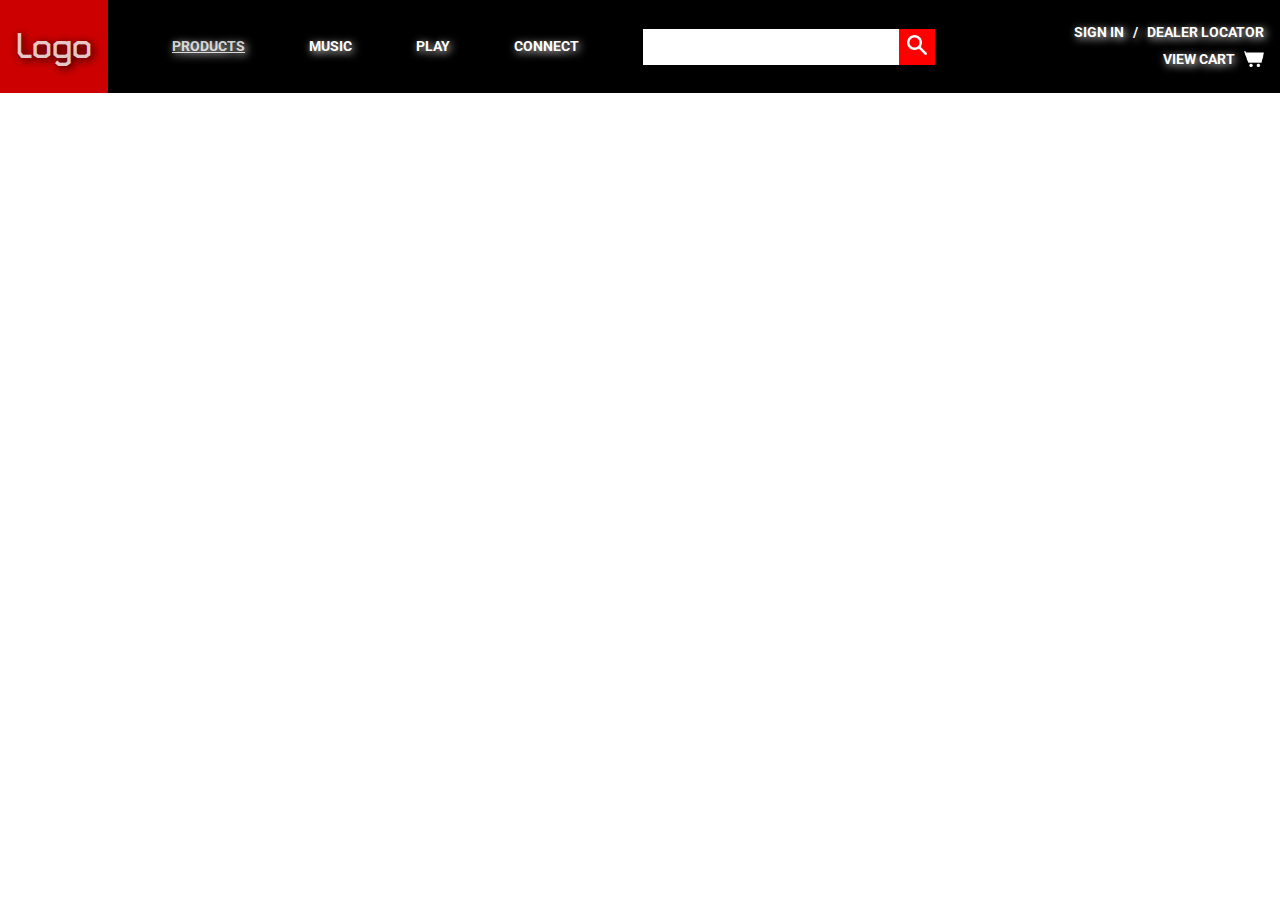
==== index.html @ 0dc99034 "Add at least 2 Google Fonts to your website. Add at least 1 animation to your website. Add some shad" ====
<!DOCTYPE html>
<html lang="en">
    <head>
        <meta charset="UTF-8">
        <title>Products</title>
        <link href="https://fonts.googleapis.com/css2?family=Turret+Road:wght@800&display=swap" rel="stylesheet">
        <link href="https://fonts.googleapis.com/css2?family=Roboto:wght@900&display=swap" rel="stylesheet">
        <link href="https://fonts.googleapis.com/css2?family=Ubuntu:wght@300&display=swap" rel="stylesheet">
        <link href="assets/css/css.css" rel="stylesheet">
    </head>
    <body>
        <header id="header">
            <div id="header-logo"><a href="#">Logo</a></div>
            <nav id="header-nav">
                <ul id="header-nav-ul-left" class="header-nav-ul">
                    <li class="header-nav-ul-left-link"><a href="index.html" class="active">PRODUCTS</a></li>
                    <li class="header-nav-ul-left-link"><a href="pages/music.html">MUSIC</a></li>
                    <li class="header-nav-ul-left-link"><a href="pages/play.html">PLAY</a></li>
                    <li class="header-nav-ul-left-link"><a href="pages/connect.html">CONNECT</a></li>
                    <li class="header-nav-ul-left-form">
                        <form action="" method="post">
                            <input type="text" id="search"/>
                            <button type="submit"><img src="assets/img/search-icon.png" width="20px" height="20px" alt="..."/></button>
                        </form>
                    </li>
                </ul>
                <ul id="header-nav-ul-right" class="header-nav-ul">
                    <li>
                        <div><a href="#">SIGN IN</a>&nbsp;&nbsp;&nbsp;<span>/</span>&nbsp;&nbsp;&nbsp;<a href="#">DEALER LOCATOR</a></div>
                        <div><a href="#">VIEW CART</a>&nbsp;&nbsp;&nbsp;<img src="assets/img/shopping-cart-icon.png" width="20px" height="20px" alt="..."/></div>
                    </li>
                </ul>
            </nav>
        </header>
    </body>
</html>
---- assets/css/css.css ----
#header {
    animation: header-animation 15s;
}

@keyframes header-animation {
    0% {
        background-color: #FF0000;
    }
    100% {
        background-color: #000000;
    }
}

* {
    margin: 0;
    padding: 0;
    font-family: 'Ubuntu', sans-serif;
    font-size: 12px;
}

#header, #main, #footer {
}

#header {
    display: flex;
    flex-direction: row;
    flex-wrap: nowrap;
    justify-content: space-between;
    align-items: stretch;
    background-color: #000000;
    color: #FFFFFF;
}

#header-logo {
    display: flex;
    flex-direction: row;
    flex-wrap: nowrap;
    justify-content: center;
    align-items: center;
    padding: 0 16px;
    background-color: #FF0000;
}

#header-logo:hover {
    background-color: rgba(255, 0, 0, 0.8);
}

#header-logo:hover a {
    color: rgba(255, 255, 255, 0.8);
}

#header-logo a {
    font-family: 'Turret Road', cursive;
    font-size: 3em !important;
    font-weight: bold;
    text-decoration: none;
    color: #FFFFFF;
    text-shadow: 2px 2px 8px #000000;
}

#header-nav {
    display: flex;
    flex-direction: row;
    flex-wrap: nowrap;
    justify-content: space-between;
    align-items: stretch;
    width: 100%;
}

#header-nav-ul-left {
    display: flex;
    flex-direction: row;
    flex-wrap: nowrap;
    justify-content: flex-start;
    align-items: stretch;
    padding: 0 32px;
}

#header-nav-ul-left li {
    display: flex;
    flex-direction: row;
    flex-wrap: nowrap;
    justify-content: center;
    align-items: center;
    padding: 0 32px;
}

#header-nav #header-nav-ul-left li.header-nav-ul-left-link:hover {
    background-color: rgba(255, 255, 255, 0.8);
}

#header-nav #header-nav-ul-left li.header-nav-ul-left-link:hover a {
    text-decoration: underline;
}

#header-nav #header-nav-ul-left li.header-nav-ul-left-form form {
    display: flex;
    flex-direction: row;
    flex-wrap: nowrap;
    justify-content: center;
    align-items: stretch;
}

#header-nav #header-nav-ul-left li.header-nav-ul-left-form input {
    width: 256px;
    height: 36px;
    border: none;
}

#header-nav #header-nav-ul-left li.header-nav-ul-left-form button {
    width: 36px;
    height: 36px;
    border: none;
    color: #FFFFFF;
    background-color: #FF0000;
}

#header-nav-ul-right {
    display: flex;
    flex-direction: column;
    flex-wrap: nowrap;
    justify-content: center;
    align-items: stretch;
}

#header-nav-ul-right li {
    display: flex;
    flex-direction: column;
    flex-wrap: nowrap;
    justify-content: center;
    align-items: stretch;
}

#header-nav-ul-right li div {
    text-align: right;
}

#header-nav-ul-right li div:first-child {
    padding: 24px 16px 4px 16px;
}

#header-nav-ul-right li div:last-child {
    display: flex;
    flex-direction: row;
    flex-wrap: nowrap;
    justify-content: flex-end;
    align-items: center;
    padding: 4px 16px 24px 16px;
}

#header-nav #header-nav-ul-right li:hover div a:hover {
    color: rgba(255, 255, 255, 0.8);
    text-decoration: underline;
}

#header-nav .header-nav-ul li {
    list-style-type: none;
}

#header-nav .header-nav-ul li a, #header-nav .header-nav-ul li span {
    font-family: 'Roboto', sans-serif;
    font-size: 1.2em;
    font-weight: bold;
    text-decoration: none;
    color: #FFFFFF;
    text-shadow: 2px 2px 8px #FFFFFF;
}

#header-nav .header-nav-ul li a.active {
    color: rgba(255, 255, 255, 0.8);
    text-decoration: underline;
}
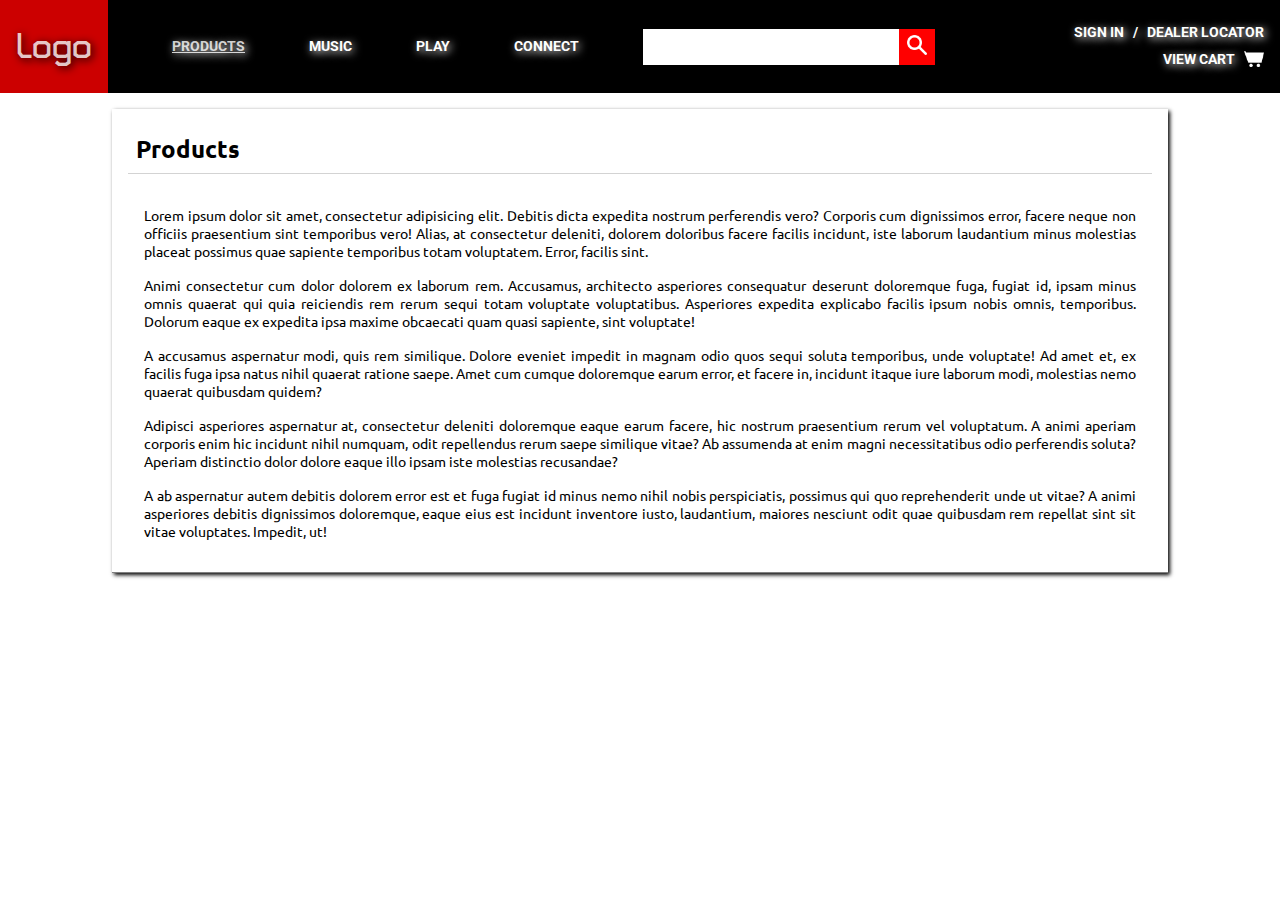
==== commit 9f26a8db: "Adding main tag." ====
--- a/index.html
+++ b/index.html
@@ -10,7 +10,7 @@
     </head>
     <body>
         <header id="header">
-            <div id="header-logo"><a href="#">Logo</a></div>
+            <div id="header-logo"><a href="index.html">Logo</a></div>
             <nav id="header-nav">
                 <ul id="header-nav-ul-left" class="header-nav-ul">
                     <li class="header-nav-ul-left-link"><a href="index.html" class="active">PRODUCTS</a></li>
@@ -18,7 +18,7 @@
                     <li class="header-nav-ul-left-link"><a href="pages/play.html">PLAY</a></li>
                     <li class="header-nav-ul-left-link"><a href="pages/connect.html">CONNECT</a></li>
                     <li class="header-nav-ul-left-form">
-                        <form action="" method="post">
+                        <form action="" method="get">
                             <input type="text" id="search"/>
                             <button type="submit"><img src="assets/img/search-icon.png" width="20px" height="20px" alt="..."/></button>
                         </form>
@@ -26,11 +26,21 @@
                 </ul>
                 <ul id="header-nav-ul-right" class="header-nav-ul">
                     <li>
-                        <div><a href="#">SIGN IN</a>&nbsp;&nbsp;&nbsp;<span>/</span>&nbsp;&nbsp;&nbsp;<a href="#">DEALER LOCATOR</a></div>
-                        <div><a href="#">VIEW CART</a>&nbsp;&nbsp;&nbsp;<img src="assets/img/shopping-cart-icon.png" width="20px" height="20px" alt="..."/></div>
+                        <div><a href="pages/sign-in.html">SIGN IN</a>&nbsp;&nbsp;&nbsp;<span>/</span>&nbsp;&nbsp;&nbsp;<a href="pages/dealer-locator.html">DEALER LOCATOR</a></div>
+                        <div><a href="pages/view-cart.html">VIEW CART</a>&nbsp;&nbsp;&nbsp;<img src="assets/img/shopping-cart-icon.png" width="20px" height="20px" alt="..."/></div>
                     </li>
                 </ul>
             </nav>
         </header>
+        <main id="main">
+            <h1 id="main-title">Products</h1>
+            <div id="main-content">
+                <p>Lorem ipsum dolor sit amet, consectetur adipisicing elit. Debitis dicta expedita nostrum perferendis vero? Corporis cum dignissimos error, facere neque non officiis praesentium sint temporibus vero! Alias, at consectetur deleniti, dolorem doloribus facere facilis incidunt, iste laborum laudantium minus molestias placeat possimus quae sapiente temporibus totam voluptatem. Error, facilis sint.</p>
+                <p>Animi consectetur cum dolor dolorem ex laborum rem. Accusamus, architecto asperiores consequatur deserunt doloremque fuga, fugiat id, ipsam minus omnis quaerat qui quia reiciendis rem rerum sequi totam voluptate voluptatibus. Asperiores expedita explicabo facilis ipsum nobis omnis, temporibus. Dolorum eaque ex expedita ipsa maxime obcaecati quam quasi sapiente, sint voluptate!</p>
+                <p>A accusamus aspernatur modi, quis rem similique. Dolore eveniet impedit in magnam odio quos sequi soluta temporibus, unde voluptate! Ad amet et, ex facilis fuga ipsa natus nihil quaerat ratione saepe. Amet cum cumque doloremque earum error, et facere in, incidunt itaque iure laborum modi, molestias nemo quaerat quibusdam quidem?</p>
+                <p>Adipisci asperiores aspernatur at, consectetur deleniti doloremque eaque earum facere, hic nostrum praesentium rerum vel voluptatum. A animi aperiam corporis enim hic incidunt nihil numquam, odit repellendus rerum saepe similique vitae? Ab assumenda at enim magni necessitatibus odio perferendis soluta? Aperiam distinctio dolor dolore eaque illo ipsam iste molestias recusandae?</p>
+                <p>A ab aspernatur autem debitis dolorem error est et fuga fugiat id minus nemo nihil nobis perspiciatis, possimus qui quo reprehenderit unde ut vitae? A animi asperiores debitis dignissimos doloremque, eaque eius est incidunt inventore iusto, laudantium, maiores nesciunt odit quae quibusdam rem repellat sint sit vitae voluptates. Impedit, ut!</p>
+            </div>
+        </main>
     </body>
 </html>
--- a/assets/css/css.css
+++ b/assets/css/css.css
@@ -8,6 +8,19 @@
     }
     100% {
         background-color: #000000;
+    }
+}
+
+#main {
+    animation: main-animation 15s;
+}
+
+@keyframes main-animation {
+    0% {
+        background-color: #000000;
+    }
+    100% {
+        background-color: #FFFFFF;
     }
 }
 
@@ -18,9 +31,6 @@
     font-size: 12px;
 }
 
-#header, #main, #footer {
-}
-
 #header {
     display: flex;
     flex-direction: row;
@@ -170,3 +180,31 @@
     color: rgba(255, 255, 255, 0.8);
     text-decoration: underline;
 }
+
+#main {
+    width: 80vw;
+    margin: 16px auto;
+    padding: 16px;
+    border-bottom: 1px solid #808080;
+    box-shadow: 2px 2px 4px #000000;
+}
+
+#main-title {
+    margin: 0;
+    padding: 8px;
+    font-size: 2em;
+    font-weight: bold;
+    border-bottom: 1px solid #d3d3d3;
+}
+
+#main-content {
+    margin: 16px 0 0 0;
+    padding: 8px;
+}
+
+#main-content p {
+    margin: 0px;
+    padding: 8px;
+    font-size: 1.2em;
+    text-align: justify;
+}
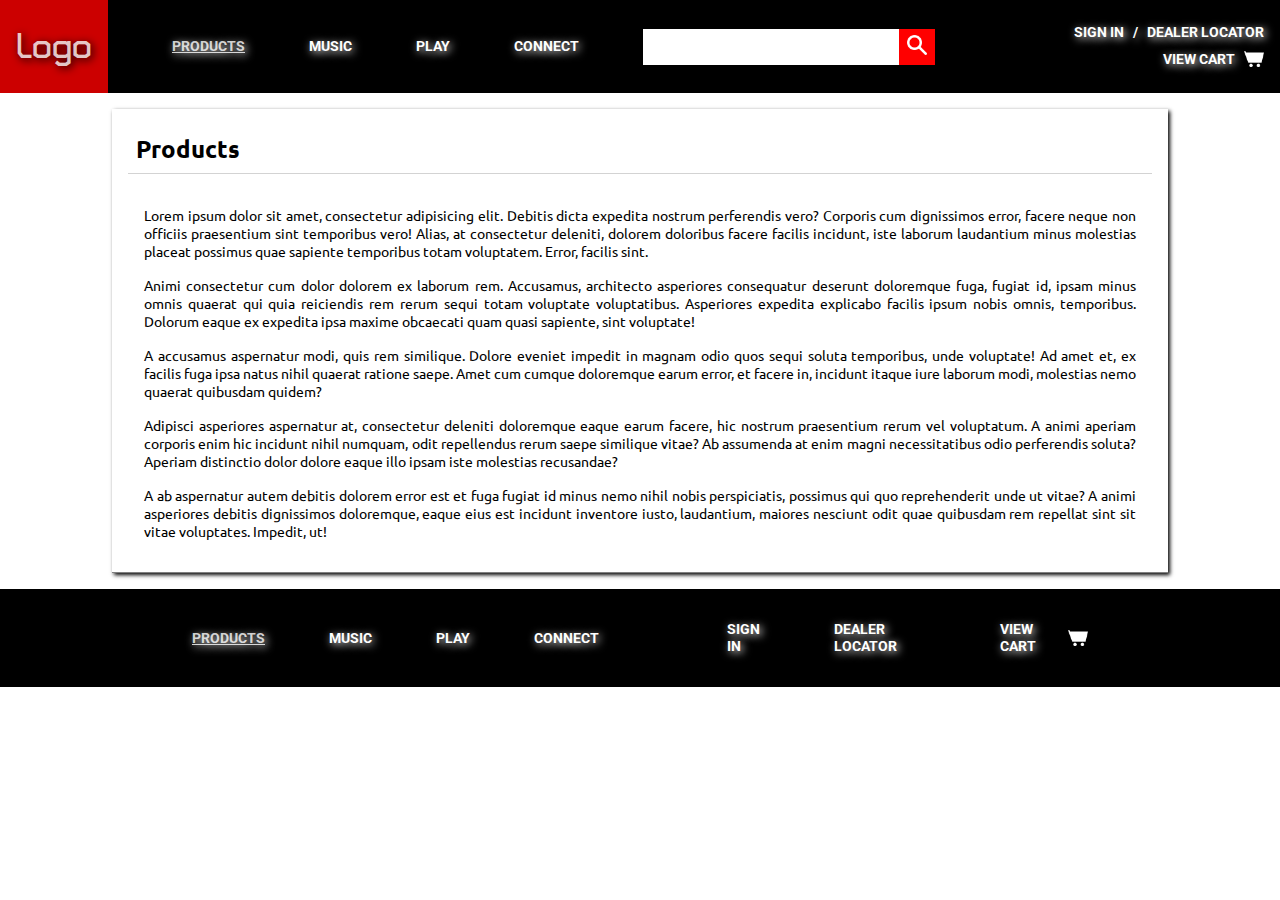
==== commit 4fdfe14b: "Adding footer tag." ====
--- a/index.html
+++ b/index.html
@@ -42,5 +42,20 @@
                 <p>A ab aspernatur autem debitis dolorem error est et fuga fugiat id minus nemo nihil nobis perspiciatis, possimus qui quo reprehenderit unde ut vitae? A animi asperiores debitis dignissimos doloremque, eaque eius est incidunt inventore iusto, laudantium, maiores nesciunt odit quae quibusdam rem repellat sint sit vitae voluptates. Impedit, ut!</p>
             </div>
         </main>
+        <footer id="footer">
+            <nav id="footer-nav">
+                <ul id="footer-nav-ul-left" class="footer-nav-ul">
+                    <li><a href="index.html" class="active">PRODUCTS</a></li>
+                    <li><a href="pages/music.html">MUSIC</a></li>
+                    <li><a href="pages/play.html">PLAY</a></li>
+                    <li><a href="pages/connect.html">CONNECT</a></li>
+                </ul>
+                <ul id="footer-nav-ul-right" class="footer-nav-ul">
+                    <li><a href="pages/sign-in.html">SIGN IN</a></li>
+                    <li><a href="pages/dealer-locator.html">DEALER LOCATOR</a></li>
+                    <li><a href="pages/view-cart.html">VIEW CART</a>&nbsp;&nbsp;&nbsp;<img src="assets/img/shopping-cart-icon.png" width="20px" height="20px" alt="..."/></li>
+                </ul>
+            </nav>
+        </footer>
     </body>
 </html>
--- a/assets/css/css.css
+++ b/assets/css/css.css
@@ -21,6 +21,19 @@
     }
     100% {
         background-color: #FFFFFF;
+    }
+}
+
+#footer {
+    animation: footer-animation 15s;
+}
+
+@keyframes footer-animation {
+    0% {
+        background-color: #FFFFFF;
+    }
+    100% {
+        background-color: #000000;
     }
 }
 
@@ -37,6 +50,7 @@
     flex-wrap: nowrap;
     justify-content: space-between;
     align-items: stretch;
+    width: 100vw;
     background-color: #000000;
     color: #FFFFFF;
 }
@@ -77,7 +91,7 @@
     width: 100%;
 }
 
-#header-nav-ul-left {
+#header-nav #header-nav-ul-left {
     display: flex;
     flex-direction: row;
     flex-wrap: nowrap;
@@ -86,7 +100,7 @@
     padding: 0 32px;
 }
 
-#header-nav-ul-left li {
+#header-nav #header-nav-ul-left li {
     display: flex;
     flex-direction: row;
     flex-wrap: nowrap;
@@ -125,7 +139,7 @@
     background-color: #FF0000;
 }
 
-#header-nav-ul-right {
+#header-nav #header-nav-ul-right {
     display: flex;
     flex-direction: column;
     flex-wrap: nowrap;
@@ -133,7 +147,7 @@
     align-items: stretch;
 }
 
-#header-nav-ul-right li {
+#header-nav #header-nav-ul-right li {
     display: flex;
     flex-direction: column;
     flex-wrap: nowrap;
@@ -141,15 +155,15 @@
     align-items: stretch;
 }
 
-#header-nav-ul-right li div {
+#header-nav #header-nav-ul-right li div {
     text-align: right;
 }
 
-#header-nav-ul-right li div:first-child {
+#header-nav #header-nav-ul-right li div:first-child {
     padding: 24px 16px 4px 16px;
 }
 
-#header-nav-ul-right li div:last-child {
+#header-nav #header-nav-ul-right li div:last-child {
     display: flex;
     flex-direction: row;
     flex-wrap: nowrap;
@@ -208,3 +222,57 @@
     font-size: 1.2em;
     text-align: justify;
 }
+
+#footer {
+    display: flex;
+    flex-direction: row;
+    flex-wrap: nowrap;
+    justify-content: space-between;
+    align-items: stretch;
+    width: 100vw;
+    background-color: #000000;
+    color: #FFFFFF;
+}
+
+#footer-nav {
+    display: flex;
+    flex-direction: row;
+    flex-wrap: nowrap;
+    justify-content: space-between;
+    align-items: stretch;
+    width: 80vw;
+    margin: 0 auto;
+}
+
+#footer-nav #footer-nav-ul-left, #footer-nav #footer-nav-ul-right {
+    display: flex;
+    flex-direction: row;
+    flex-wrap: nowrap;
+    justify-content: flex-start;
+    align-items: stretch;
+    padding: 0 32px;
+}
+
+#footer-nav #footer-nav-ul-left li, #footer-nav #footer-nav-ul-right li {
+    display: flex;
+    flex-direction: row;
+    flex-wrap: nowrap;
+    justify-content: center;
+    align-items: center;
+    padding: 32px;
+    list-style-type: none;
+}
+
+#footer-nav #footer-nav-ul-left li a, #footer-nav #footer-nav-ul-right li a {
+    font-family: 'Roboto', sans-serif;
+    font-size: 1.2em;
+    font-weight: bold;
+    text-decoration: none;
+    color: #FFFFFF;
+    text-shadow: 2px 2px 8px #FFFFFF;
+}
+
+#footer-nav #footer-nav-ul-left li a.active, #footer-nav #footer-nav-ul-right li a.active {
+    color: rgba(255, 255, 255, 0.8);
+    text-decoration: underline;
+}
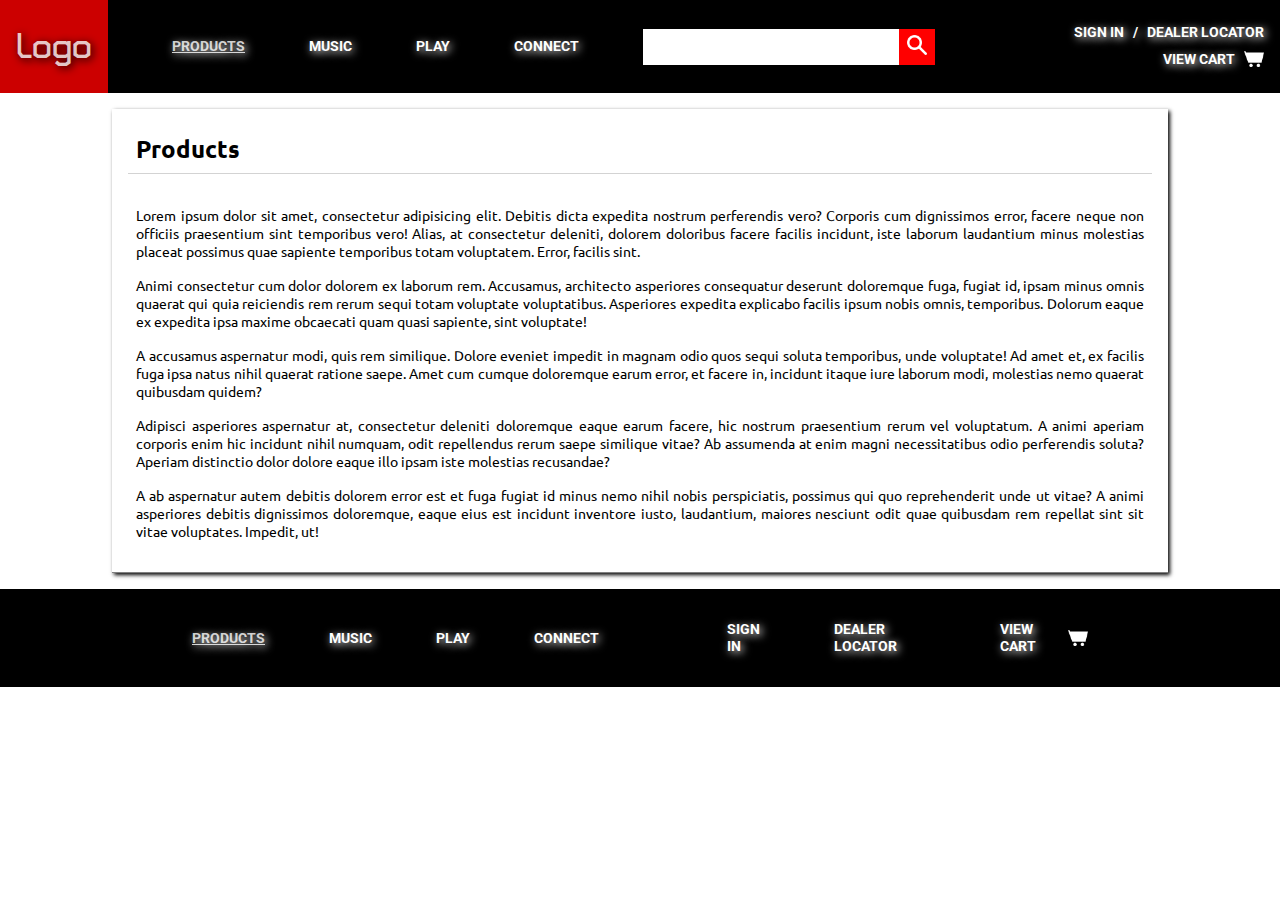
==== commit a8b9b9c0: "Updating "music.html" file." ====
--- a/index.html
+++ b/index.html
@@ -18,7 +18,7 @@
                     <li class="header-nav-ul-left-link"><a href="pages/play.html">PLAY</a></li>
                     <li class="header-nav-ul-left-link"><a href="pages/connect.html">CONNECT</a></li>
                     <li class="header-nav-ul-left-form">
-                        <form action="" method="get">
+                        <form action="#" method="get">
                             <input type="text" id="search"/>
                             <button type="submit"><img src="assets/img/search-icon.png" width="20px" height="20px" alt="..."/></button>
                         </form>
--- a/assets/css/css.css
+++ b/assets/css/css.css
@@ -1,42 +1,3 @@
-#header {
-    animation: header-animation 15s;
-}
-
-@keyframes header-animation {
-    0% {
-        background-color: #FF0000;
-    }
-    100% {
-        background-color: #000000;
-    }
-}
-
-#main {
-    animation: main-animation 15s;
-}
-
-@keyframes main-animation {
-    0% {
-        background-color: #000000;
-    }
-    100% {
-        background-color: #FFFFFF;
-    }
-}
-
-#footer {
-    animation: footer-animation 15s;
-}
-
-@keyframes footer-animation {
-    0% {
-        background-color: #FFFFFF;
-    }
-    100% {
-        background-color: #000000;
-    }
-}
-
 * {
     margin: 0;
     padding: 0;
@@ -137,6 +98,7 @@
     border: none;
     color: #FFFFFF;
     background-color: #FF0000;
+    cursor: pointer;
 }
 
 #header-nav #header-nav-ul-right {
@@ -218,7 +180,7 @@
 
 #main-content p {
     margin: 0px;
-    padding: 8px;
+    padding: 8px 0;
     font-size: 1.2em;
     text-align: justify;
 }
@@ -276,3 +238,42 @@
     color: rgba(255, 255, 255, 0.8);
     text-decoration: underline;
 }
+
+#header {
+    animation: header-animation 10s;
+}
+
+@keyframes header-animation {
+    0% {
+        background-color: #FF0000;
+    }
+    100% {
+        background-color: #000000;
+    }
+}
+
+#main {
+    animation: main-animation 10s;
+}
+
+@keyframes main-animation0 {
+    0% {
+        background-color: #000000;
+    }
+    100% {
+        background-color: #FFFFFF;
+    }
+}
+
+#footer {
+    animation: footer-animation 10s;
+}
+
+@keyframes footer-animation {
+    0% {
+        background-color: #FFFFFF;
+    }
+    100% {
+        background-color: #000000;
+    }
+}
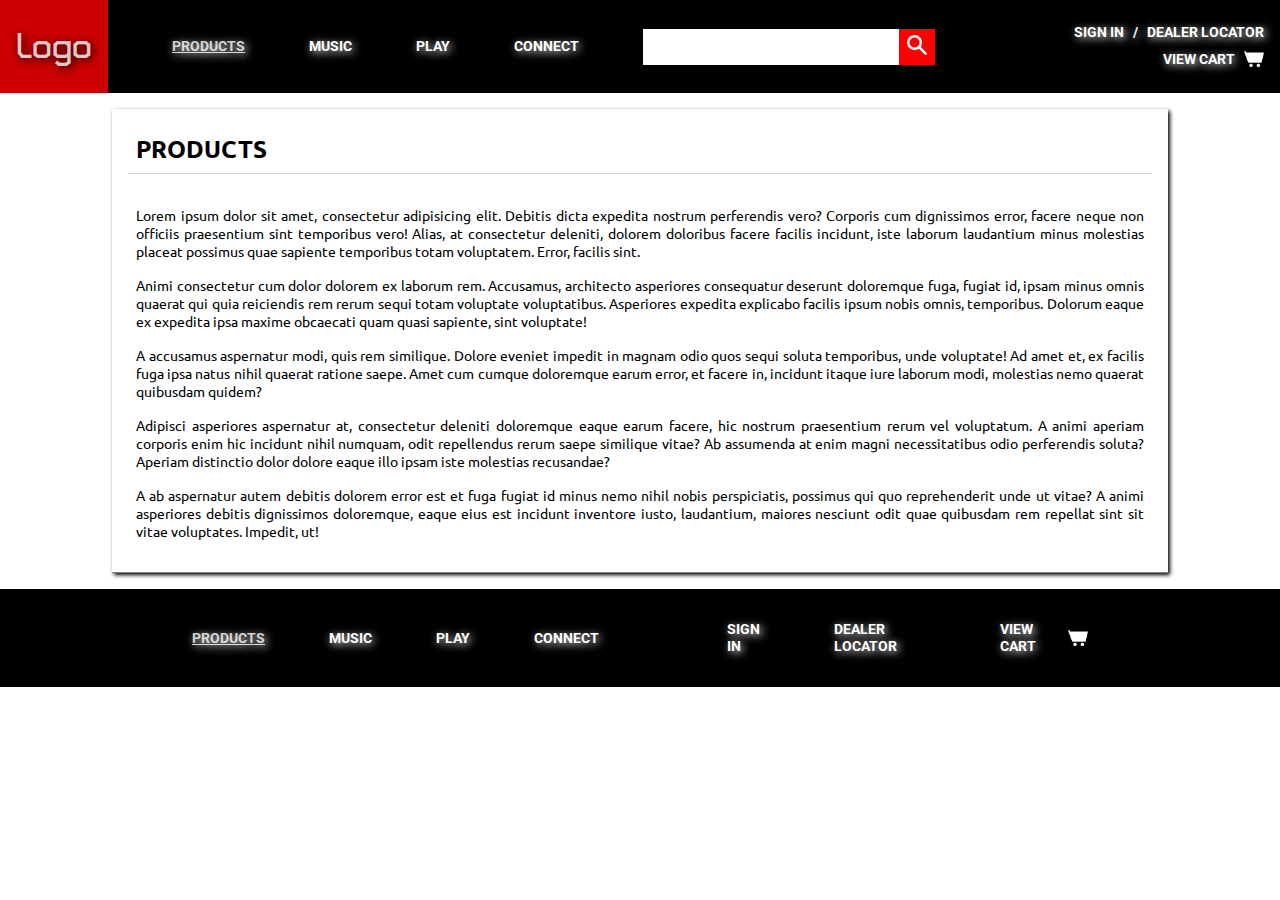
==== commit 7f3233ef: "Updating "play.html" file." ====
--- a/index.html
+++ b/index.html
@@ -2,7 +2,7 @@
 <html lang="en">
     <head>
         <meta charset="UTF-8">
-        <title>Products</title>
+        <title>PRODUCTS</title>
         <link href="https://fonts.googleapis.com/css2?family=Turret+Road:wght@800&display=swap" rel="stylesheet">
         <link href="https://fonts.googleapis.com/css2?family=Roboto:wght@900&display=swap" rel="stylesheet">
         <link href="https://fonts.googleapis.com/css2?family=Ubuntu:wght@300&display=swap" rel="stylesheet">
@@ -33,7 +33,7 @@
             </nav>
         </header>
         <main id="main">
-            <h1 id="main-title">Products</h1>
+            <h1 id="main-title">PRODUCTS</h1>
             <div id="main-content">
                 <p>Lorem ipsum dolor sit amet, consectetur adipisicing elit. Debitis dicta expedita nostrum perferendis vero? Corporis cum dignissimos error, facere neque non officiis praesentium sint temporibus vero! Alias, at consectetur deleniti, dolorem doloribus facere facilis incidunt, iste laborum laudantium minus molestias placeat possimus quae sapiente temporibus totam voluptatem. Error, facilis sint.</p>
                 <p>Animi consectetur cum dolor dolorem ex laborum rem. Accusamus, architecto asperiores consequatur deserunt doloremque fuga, fugiat id, ipsam minus omnis quaerat qui quia reiciendis rem rerum sequi totam voluptate voluptatibus. Asperiores expedita explicabo facilis ipsum nobis omnis, temporibus. Dolorum eaque ex expedita ipsa maxime obcaecati quam quasi sapiente, sint voluptate!</p>
